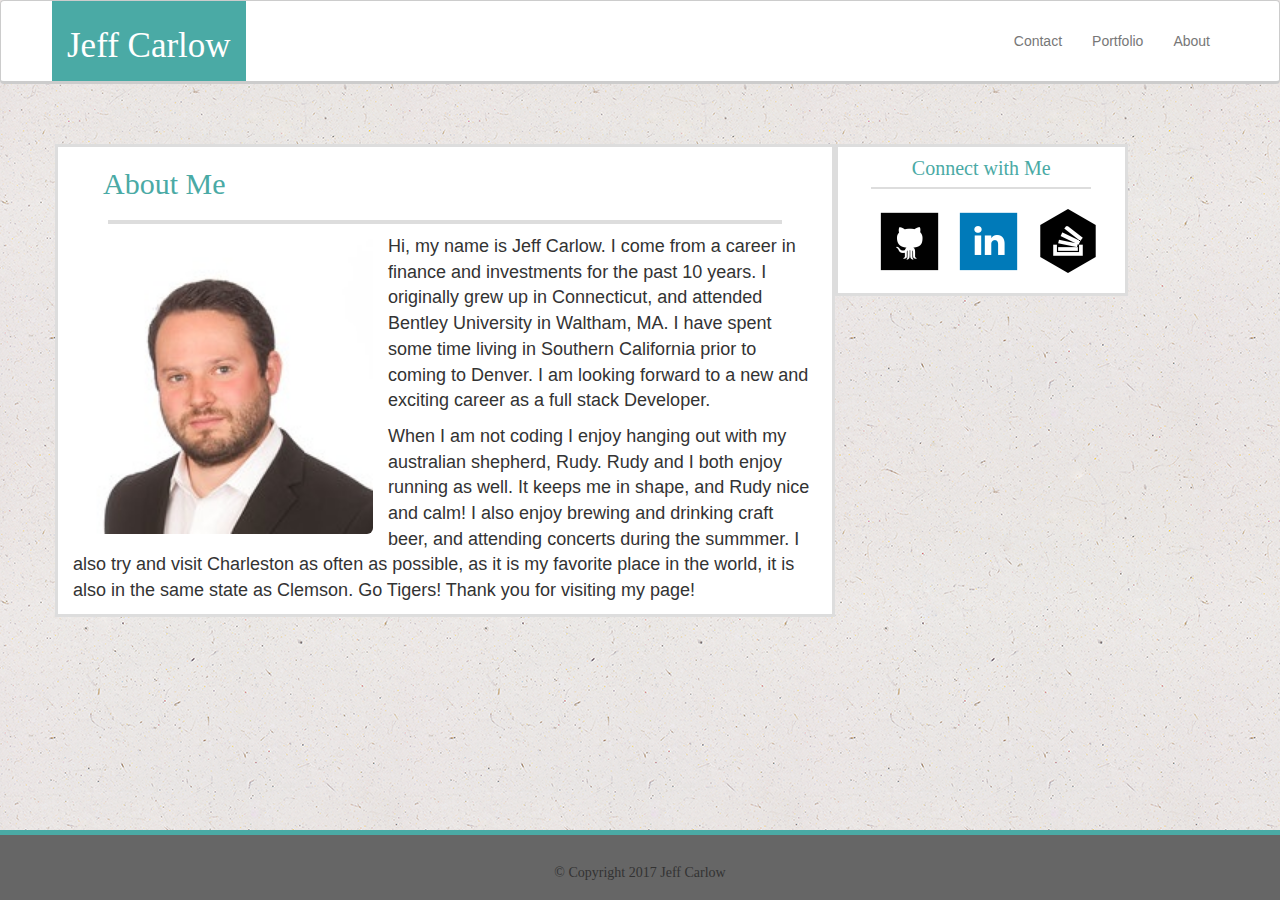
==== index.html @ 5d9e58c1 "initial bootstrap changes to index.html" ====
<!DOCTYPE HTML>
<html lang="en">
  <head>
    <title>Jeff Carlow's Portfolio</title>
    <meta charset="UTF-8">
    <meta name="viewport" content="width=device-width, initial-scale=1">
    <link rel="stylesheet" href="https://maxcdn.bootstrapcdn.com/bootstrap/3.3.7/css/bootstrap.min.css"
      integrity="sha384-BVYiiSIFeK1dGmJRAkycuHAHRg32OmUcww7on3RYdg4Va+PmSTsz/K68vbdEjh4u" crossorigin="anonymous">
    <link rel="stylesheet" type="text/css" href="style.css">
    </head>
      <body>
      <nav class="navbar navbar-default">
      <div class="container">
    <div Id="header" class="navbar-header">
      <h1 id="namestyle" class="navbar-brand"> Jeff Carlow</h1>
    </div>
    <ul id="ul"class="nav navbar-nav navbar-right">
      <li><a href="contact.html">Contact</a></li>
      <li><a href="portfolio.html">Portfolio</a></li>
      <li><a href="index.html">About</a></li>
      </ul>
    </div>
      </nav>
    <Div class="container">
    <Div class="row">
    <Div id="Bio" class="col-lg-8 col-md-8 col-xs-12 col-sm-12">
      <h2 class="aboutme">About Me</h2>
      <hr class="me">
      <img class="img-rounded" src="images/ProfilePhoto.jpg" alt="ProfilePicture" height="300">
     <p>Hi, my name is Jeff Carlow. I come from a career in finance and investments for
     the past 10 years. I originally grew up in Connecticut, and attended Bentley University
     in Waltham, MA. I have spent some time living in Southern California prior to coming to Denver.
     I am looking forward to a new and exciting career as a full stack Developer.
    </p>
     <p> When I am not coding I enjoy hanging out with my australian shepherd, Rudy. Rudy and I both enjoy running as well.
     It keeps me in shape, and Rudy nice and calm! I also enjoy brewing and drinking craft beer, and attending concerts during the summmer.
     I also try and visit Charleston as often as possible, as it is my favorite place in the world, it is also in the same
     state as Clemson. Go Tigers! Thank you for visiting my page!
    </p>
  </Div>
  <Div id="connect" class="col-lg-3 col-m-3 col-xs-12 col-sm-12">
    <h4 class="ConnectHeader">Connect with Me</h4>
     <hr class="connectborder">
 <Section id="githubsection">
     <a class="githublink"  href="https://github.com/carlow314"Target="_blank">
   <img class="github" src="images/Github.png" alt="GithubProfile">
   </a>
 </Section>
 <Section id="linkedinsection">
   <a class="linkedinlink" href="https://www.linkedin.com/in/jeffcarlow"Target="_blank">
   <img class="LinkedIn" src="images/Linkedin.png"  alt="LinkedinProfile">
   </a>
 </Section>
 <Section id="stackoverflowsection">
   <a class="stackoverflowlink" href="http://stackoverflow.com/users/7851488/jeff-carlow?tab=profile"Target="_blank">
   <img class="StackOverflow" src="images/StackOverflow.png" alt="StackOverflowProfile">
   </a>
 </Section>
 </Section>
</Div>
</Div>
</Div>
  <Div Id="wrapper" class="container">
  <Div id="footer" class="navbar-default navbar-fixed-bottom">
  <Div class="container">
  <h5>&#169; Copyright 2017 Jeff Carlow</h5>
  </Div>
</div>
  </body>
  </html>
</div>
</body>
</html>
---- style.css ----
html{
position:relative;
min-height: 100%;
}

body {
  background-image: url("images/background.png");
  margin-bottom: 90px;
}

.navbar-default{
  background-color: #ffffff;
  border-bottom: solid;
  border-color: #cccccc;
  width: 100%;
 }

#header{
background-color: #4aaaa5;
padding-left: 15px;
margin-left: -18px;
}

#namestyle{
  color:white;
  font-family: Georgia, Times, "Times New Roman", serif;
  font-size: 35px;
}

#ul{
  padding-top: 15px;
}

#wrapper{
margin: 0 auto -90px;
padding: 0 0 90px;}


.aboutme{text-align: left;
color:#4aaaa5;
margin-left: 30px;
font-family:"Georgia", Times, "Times New Roman", serif;
}

.ConnectHeader{
color:#4aaaa5;
text-align: center;
font-family: "Georgia", Times, "Times New Roman", serif;
font-size: 20px;
}

#connect {
margin-top:40px;
border:solid;
border-color: #dddddd;
background-color: #ffffff;
margin-right:auto;
height: auto;
}

#githubsection, #linkedinsection, #stackoverflowsection {
float: left;
}

.github{
display: inline-block;
vertical-align: middle;
margin:0px 15px 20px 25px;
}

.github:hover{
background-color: gray;
}
.LinkedIn{
display: inline-block;
vertical-align: middle;
margin-right: 15px;

}

.LinkedIn:hover {
background-color: black;
}


.StackOverflow{
display: inline-block;
vertical-align: middle;
}

.StackOverflow:hover {
background-color: gray;
}


#Bio{
float: left;
border: solid;
margin-top: 40px;
background-color: #ffffff;
border-color: #dddddd;
margin-left: auto;
margin-bottom: 40px;
}

.img-rounded{
float: left;
margin-right: 15px;
}

.me{
width: 90%;
border:solid;
color:#dddddd;
border-width: 2px;
margin-bottom: 10px;
}

.connectborder{
width: 85%;
border:solid;
color:#dddddd;
border-width: 1.5px;
margin-top: -2px;
margin-bottom: 20px;
}

p{
font-family: "Arial", "Helvetica Neue", Helvetica, sans-serif;
font-size: 18px;
}


#footer{
text-align: center;
font-family: "Georgia", Times, "Times New Roman", serif;
background-color: #666666;
border-top: solid;
border-bottom: none;
border-color: #4aaaa5;
border-width: 5px;
bottom: 0;
padding-top: 20px;
margin-top: 40px;
width: 100%;
height: 70px;
}

.nameinput{
width:95%;
margin-left: 12px;
}

#formsection{
border:solid;
margin-top: 40px;
margin-bottom: 40px;
background-color: #ffffff;
border-color: #dddddd;
clear: both;
}

.formheader{
color: #4aaaa5;
margin-left: 28px;
font-family: "Georgia", Times, "Times New Roman", serif;
}

.contactbreak{
width:92%;
border:solid;
border-color: #dddddd;
margin-bottom:15px;
border-width: 2px;
}

.Namelabel{
margin-left: 28px;
font-family: "Georgia", Times, "Times New Roman", serif;
}

.nameinput{
height: 25px;
margin-left: 30px;
width: 582px;
font-family: "Arial", "Helvetica Neue", Helvetica, sans-serif;
margin-bottom: 8px;
}

.emaillabel{
margin-left: 28px;
font-family: "Georgia", Times, "Times New Roman", serif;
}

.emailinput{
height: 25px;
margin-left: 30px;
width: 582px;
margin-bottom: 8px;
font-family: "Arial", "Helvetica Neue", Helvetica, sans-serif;
}

.msglabel{
margin-left: 28px;
font-family: "Georgia", Times, "Times New Roman", serif;
}

.Message{
height: 174px;
margin-left: 30px;
width: 582px;
margin-bottom: 8px;
font-family: "Arial", "Helvetica Neue", Helvetica, sans-serif;
}

.submit{
height: 30px;
width: 100px;
margin-left: 30px;
margin-bottom: 15px;
background-color: #4aaaa5;
color: white;
}

.submit:hover{
background-color: #777777;
color: #4aaaa5;
font-weight: bold;
font-size: 15px;
}


#PortfolioBox {
margin-top: 40px;
margin-bottom: 40px;
width: 645.2px;
height:840px;
float: left;
border: solid;
background-color: #ffffff;
border-color: #dddddd;
position: relative;

}

.Portfolio {
color: #4aaaa5;
margin-left: 30px;
font-family:"Georgia",Times, "Times New Roman", serif;
}

.Portfoliobreak {
  width: 90%;
  border:solid;
  color:#dddddd;
  border-width: 2px;
  margin-bottom: 10px;
}

.Hangman {
position: absolute;
top: 120px;
width: 275px;
left:20px;
height:200px;
}

.Hangman:hover{
opacity: .4;
}


.RPG {
position: absolute;
top: 120px;
right:20px;
width: 275px;
height: 200px;
}

.RPG:hover {
opacity: .4;
}

.Rutgers {
position: absolute;
top:360px;
left:20px;
width: 275px;
height:200px;
}

.Rutgers:hover{
opacity: .4
}

.Trivia {
position: absolute;
top:360px;
right:20px;
width: 275px;
height: 200px;
}

.Trivia:hover {
opacity: .4;
}

.Rock {
position: absolute;
top:600px;
left:20px;
width:275px;
height:200px;
}

.Rock:hover{
opacity: .4;
}

.HangmanDescription{
position: absolute;
top:255px;
left: 20px;
width: 275px;
line-height: 15px;
background-color: #4aaaa5;
color: white;
text-align: center;
z-index: 2;
font-family: "Georgia", Times, "Times New Roman", serif;
}

.RPGDescription{
position: absolute;
top:255px;
right: 20px;
width: 275px;
line-height: 15px;
background-color: #4aaaa5;
color: white;
text-align: center;
z-index: 2;
font-family: "Georgia", Times, "Times New Roman", serif;
}

.RutgersDescription{
position: absolute;
top:495px;
left: 20px;
width: 275px;
line-height: 15px;
background-color: #4aaaa5;
color: white;
text-align: center;
z-index: 2;
font-family: "Georgia", Times, "Times New Roman", serif;
}

.TriviaDescription{
position: absolute;
top:495px;
right: 20px;
width: 275px;
line-height: 15px;
background-color: #4aaaa5;
color: white;
text-align: center;
z-index: 2;
font-family: "Georgia", Times, "Times New Roman", serif;
}

.RockDescription{
position: absolute;
top:735px;
left: 20px;
width: 275px;
line-height: 15px;
background-color: #4aaaa5;
color: white;
text-align: center;
z-index: 2;
font-family: "Georgia", Times, "Times New Roman", serif;
}
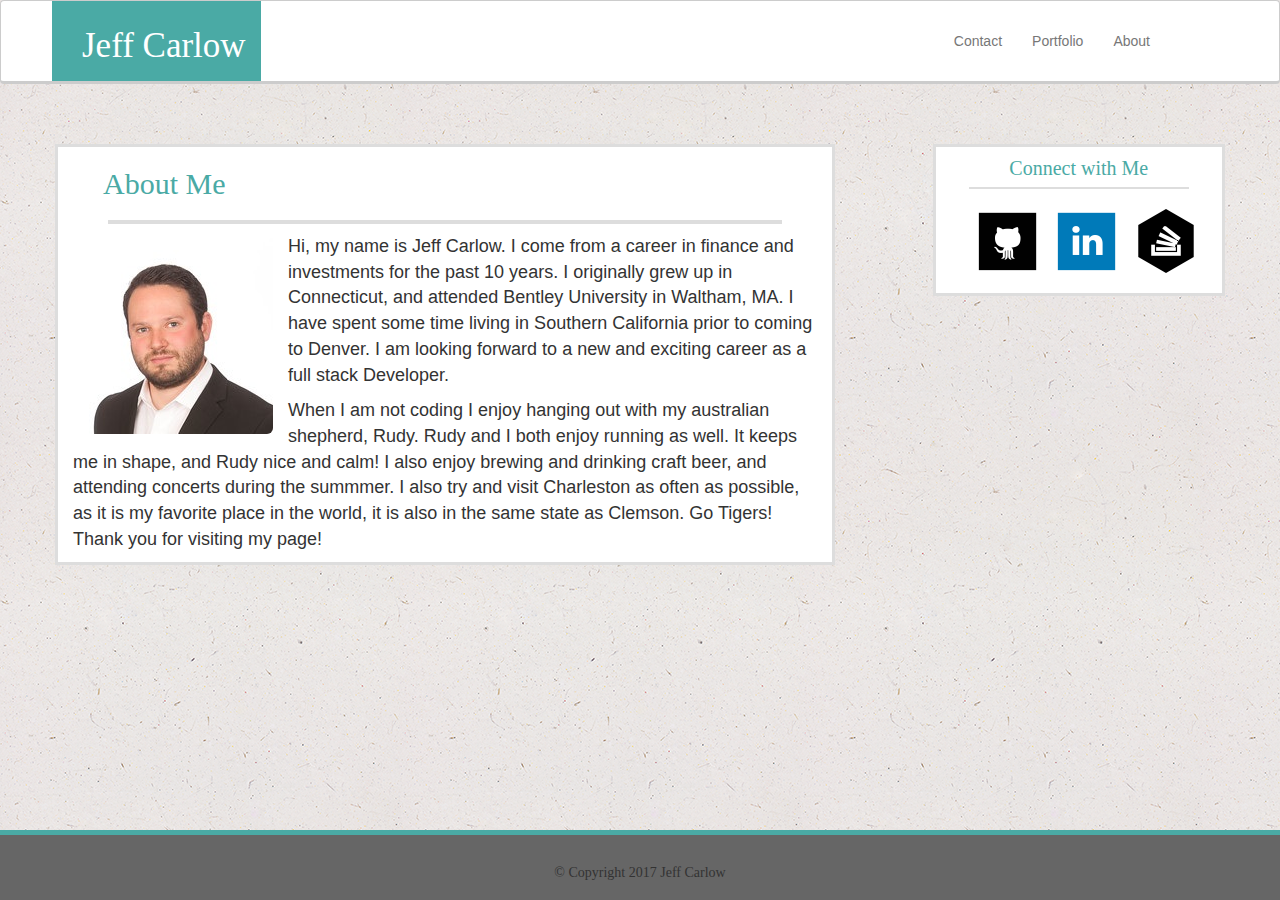
==== commit 80518eba: "changes to bootstrap in contact.html" ====
--- a/index.html
+++ b/index.html
@@ -10,6 +10,7 @@
     </head>
       <body>
       <nav class="navbar navbar-default">
+    <Div id="wrapper">
       <div class="container">
     <div Id="header" class="navbar-header">
       <h1 id="namestyle" class="navbar-brand"> Jeff Carlow</h1>
@@ -26,7 +27,7 @@
     <Div id="Bio" class="col-lg-8 col-md-8 col-xs-12 col-sm-12">
       <h2 class="aboutme">About Me</h2>
       <hr class="me">
-      <img class="img-rounded" src="images/ProfilePhoto.jpg" alt="ProfilePicture" height="300">
+      <img class="img-rounded" src="images/ProfilePhoto.jpg" alt="ProfilePicture">
      <p>Hi, my name is Jeff Carlow. I come from a career in finance and investments for
      the past 10 years. I originally grew up in Connecticut, and attended Bentley University
      in Waltham, MA. I have spent some time living in Southern California prior to coming to Denver.
@@ -38,7 +39,7 @@
      state as Clemson. Go Tigers! Thank you for visiting my page!
     </p>
   </Div>
-  <Div id="connect" class="col-lg-3 col-m-3 col-xs-12 col-sm-12">
+  <Div id="connect" class="col-lg-3 col-m-3 col-xs-12 col-sm-12 pull-right">
     <h4 class="ConnectHeader">Connect with Me</h4>
      <hr class="connectborder">
  <Section id="githubsection">
@@ -60,7 +61,7 @@
 </Div>
 </Div>
 </Div>
-  <Div Id="wrapper" class="container">
+</Div>
   <Div id="footer" class="navbar-default navbar-fixed-bottom">
   <Div class="container">
   <h5>&#169; Copyright 2017 Jeff Carlow</h5>
--- a/style.css
+++ b/style.css
@@ -29,11 +29,8 @@
 
 #ul{
   padding-top: 15px;
-}
-
-#wrapper{
-margin: 0 auto -90px;
-padding: 0 0 90px;}
+  padding-right: 60px;
+}
 
 
 .aboutme{text-align: left;
@@ -141,7 +138,6 @@
 border-width: 5px;
 bottom: 0;
 padding-top: 20px;
-margin-top: 40px;
 width: 100%;
 height: 70px;
 }
@@ -151,7 +147,7 @@
 margin-left: 12px;
 }
 
-#formsection{
+#Formbox{
 border:solid;
 margin-top: 40px;
 margin-bottom: 40px;
@@ -160,87 +156,30 @@
 clear: both;
 }
 
+
 .formheader{
 color: #4aaaa5;
-margin-left: 28px;
 font-family: "Georgia", Times, "Times New Roman", serif;
 }
 
 .contactbreak{
-width:92%;
-border:solid;
-border-color: #dddddd;
-margin-bottom:15px;
+width:100%;
+border:solid;
+border-color: #dddddd;
+margin-bottom:35px;
 border-width: 2px;
 }
 
-.Namelabel{
-margin-left: 28px;
-font-family: "Georgia", Times, "Times New Roman", serif;
-}
-
-.nameinput{
-height: 25px;
-margin-left: 30px;
-width: 582px;
-font-family: "Arial", "Helvetica Neue", Helvetica, sans-serif;
-margin-bottom: 8px;
-}
-
-.emaillabel{
-margin-left: 28px;
-font-family: "Georgia", Times, "Times New Roman", serif;
-}
-
-.emailinput{
-height: 25px;
-margin-left: 30px;
-width: 582px;
-margin-bottom: 8px;
-font-family: "Arial", "Helvetica Neue", Helvetica, sans-serif;
-}
-
-.msglabel{
-margin-left: 28px;
-font-family: "Georgia", Times, "Times New Roman", serif;
-}
-
-.Message{
-height: 174px;
-margin-left: 30px;
-width: 582px;
-margin-bottom: 8px;
-font-family: "Arial", "Helvetica Neue", Helvetica, sans-serif;
-}
-
-.submit{
-height: 30px;
-width: 100px;
-margin-left: 30px;
-margin-bottom: 15px;
-background-color: #4aaaa5;
-color: white;
-}
-
-.submit:hover{
-background-color: #777777;
-color: #4aaaa5;
-font-weight: bold;
-font-size: 15px;
-}
-
+#inputMessage{
+height: 200px;
+}
 
 #PortfolioBox {
 margin-top: 40px;
 margin-bottom: 40px;
-width: 645.2px;
-height:840px;
-float: left;
 border: solid;
 background-color: #ffffff;
 border-color: #dddddd;
-position: relative;
-
 }
 
 .Portfolio {
@@ -257,128 +196,23 @@
   margin-bottom: 10px;
 }
 
-.Hangman {
-position: absolute;
-top: 120px;
-width: 275px;
-left:20px;
-height:200px;
-}
-
-.Hangman:hover{
-opacity: .4;
-}
-
-
-.RPG {
-position: absolute;
-top: 120px;
-right:20px;
-width: 275px;
-height: 200px;
-}
-
-.RPG:hover {
-opacity: .4;
-}
-
-.Rutgers {
-position: absolute;
-top:360px;
-left:20px;
-width: 275px;
-height:200px;
-}
-
-.Rutgers:hover{
-opacity: .4
-}
-
-.Trivia {
-position: absolute;
-top:360px;
-right:20px;
-width: 275px;
-height: 200px;
-}
-
-.Trivia:hover {
-opacity: .4;
-}
-
-.Rock {
-position: absolute;
-top:600px;
-left:20px;
-width:275px;
-height:200px;
-}
-
-.Rock:hover{
-opacity: .4;
-}
-
-.HangmanDescription{
-position: absolute;
-top:255px;
-left: 20px;
-width: 275px;
-line-height: 15px;
-background-color: #4aaaa5;
-color: white;
-text-align: center;
-z-index: 2;
-font-family: "Georgia", Times, "Times New Roman", serif;
-}
-
-.RPGDescription{
-position: absolute;
-top:255px;
-right: 20px;
-width: 275px;
-line-height: 15px;
-background-color: #4aaaa5;
-color: white;
-text-align: center;
-z-index: 2;
-font-family: "Georgia", Times, "Times New Roman", serif;
-}
-
-.RutgersDescription{
-position: absolute;
-top:495px;
-left: 20px;
-width: 275px;
-line-height: 15px;
-background-color: #4aaaa5;
-color: white;
-text-align: center;
-z-index: 2;
-font-family: "Georgia", Times, "Times New Roman", serif;
-}
-
-.TriviaDescription{
-position: absolute;
-top:495px;
-right: 20px;
-width: 275px;
-line-height: 15px;
-background-color: #4aaaa5;
-color: white;
-text-align: center;
-z-index: 2;
-font-family: "Georgia", Times, "Times New Roman", serif;
-}
-
-.RockDescription{
-position: absolute;
-top:735px;
-left: 20px;
-width: 275px;
-line-height: 15px;
-background-color: #4aaaa5;
-color: white;
-text-align: center;
-z-index: 2;
-font-family: "Georgia", Times, "Times New Roman", serif;
-}
+
+@media screen and (max-width: 767px){
+.img-rounded{width: 100%;}
+#namestyle{float: none;
+text-align: center;}
+.navbar-nav{display: inline-flex;
+width: 100%;
+margin: 0 auto;
+font-size: 20px;}
+#ul{padding-top: 0px;
+  padding-bottom: 10px;
+  justify-content: center;
+}
+#Bio{margin-bottom: 0px;}
+
+#connect{
+margin-bottom: 0px;
+}
+
+}
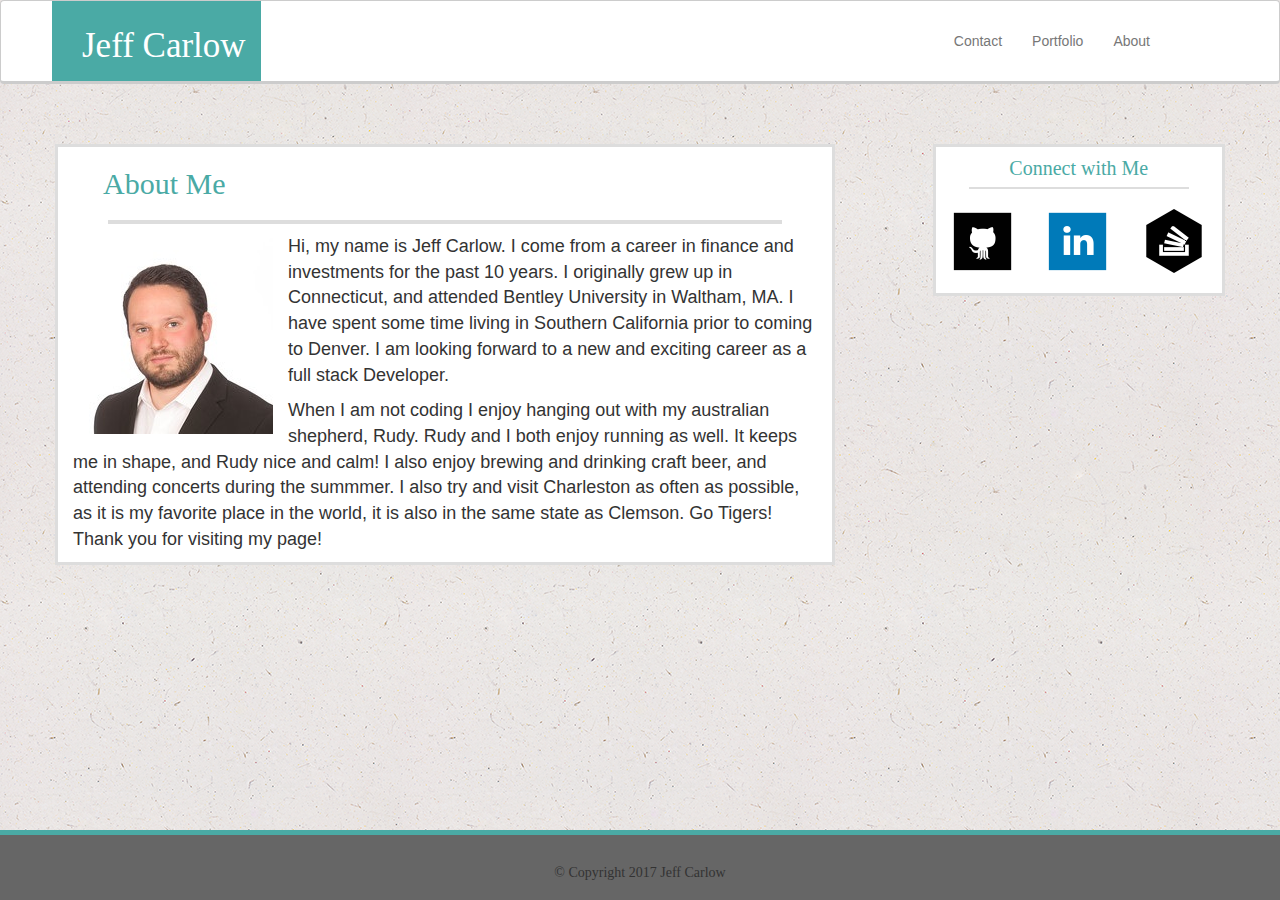
==== commit 874941b6: "bootstrap changes to contact.html and portfolio.html" ====
--- a/index.html
+++ b/index.html
@@ -27,7 +27,7 @@
     <Div id="Bio" class="col-lg-8 col-md-8 col-xs-12 col-sm-12">
       <h2 class="aboutme">About Me</h2>
       <hr class="me">
-      <img class="img-rounded" src="images/ProfilePhoto.jpg" alt="ProfilePicture">
+      <img class="img-responsive" src="images/ProfilePhoto.jpg" alt="ProfilePicture">
      <p>Hi, my name is Jeff Carlow. I come from a career in finance and investments for
      the past 10 years. I originally grew up in Connecticut, and attended Bentley University
      in Waltham, MA. I have spent some time living in Southern California prior to coming to Denver.
@@ -39,25 +39,28 @@
      state as Clemson. Go Tigers! Thank you for visiting my page!
     </p>
   </Div>
-  <Div id="connect" class="col-lg-3 col-m-3 col-xs-12 col-sm-12 pull-right">
+  <Div id="connect" class="col-lg-3 col-md-3 col-xs-12 col-sm-12 pull-right">
     <h4 class="ConnectHeader">Connect with Me</h4>
      <hr class="connectborder">
- <Section id="githubsection">
+  <Div class="row">
+  <Div class=" text-lg-center text-md">
+ <Div id="githubsection" class="col-lg-4 col-md-4">
      <a class="githublink"  href="https://github.com/carlow314"Target="_blank">
-   <img class="github" src="images/Github.png" alt="GithubProfile">
+   <img class="img-responsive github" src="images/Github.png" alt="GithubProfile">
    </a>
- </Section>
- <Section id="linkedinsection">
+ </Div>
+ <Div id="linkedinsection" class="col-lg-4 col-md-4">
    <a class="linkedinlink" href="https://www.linkedin.com/in/jeffcarlow"Target="_blank">
-   <img class="LinkedIn" src="images/Linkedin.png"  alt="LinkedinProfile">
+   <img class="img-responsive LinkedIn" src="images/Linkedin.png"  alt="LinkedinProfile">
    </a>
- </Section>
- <Section id="stackoverflowsection">
+ </Div>
+ <Div class="col-lg-4 col-md-4">
    <a class="stackoverflowlink" href="http://stackoverflow.com/users/7851488/jeff-carlow?tab=profile"Target="_blank">
-   <img class="StackOverflow" src="images/StackOverflow.png" alt="StackOverflowProfile">
+   <img class="img-responsive StackOverflow" src="images/StackOverflow.png" alt="StackOverflowProfile">
    </a>
- </Section>
- </Section>
+ </Div>
+ </Div>
+ </Div>
 </Div>
 </Div>
 </Div>
--- a/style.css
+++ b/style.css
@@ -7,6 +7,8 @@
   background-image: url("images/background.png");
   margin-bottom: 90px;
 }
+
+
 
 .navbar-default{
   background-color: #ffffff;
@@ -51,39 +53,19 @@
 border:solid;
 border-color: #dddddd;
 background-color: #ffffff;
-margin-right:auto;
 height: auto;
+padding-bottom: 20px;
 }
 
-#githubsection, #linkedinsection, #stackoverflowsection {
-float: left;
-}
-
-.github{
-display: inline-block;
-vertical-align: middle;
-margin:0px 15px 20px 25px;
-}
 
 .github:hover{
 background-color: gray;
-}
-.LinkedIn{
-display: inline-block;
-vertical-align: middle;
-margin-right: 15px;
-
 }
 
 .LinkedIn:hover {
 background-color: black;
 }
 
-
-.StackOverflow{
-display: inline-block;
-vertical-align: middle;
-}
 
 .StackOverflow:hover {
 background-color: gray;
@@ -100,7 +82,7 @@
 margin-bottom: 40px;
 }
 
-.img-rounded{
+.img-responsive{
 float: left;
 margin-right: 15px;
 }
@@ -142,10 +124,6 @@
 height: 70px;
 }
 
-.nameinput{
-width:95%;
-margin-left: 12px;
-}
 
 #Formbox{
 border:solid;
@@ -170,9 +148,10 @@
 border-width: 2px;
 }
 
-#inputMessage{
-height: 200px;
+#submit{
+  background-color: #4aaaa5;
 }
+
 
 #PortfolioBox {
 margin-top: 40px;
@@ -199,6 +178,7 @@
 
 @media screen and (max-width: 767px){
 .img-rounded{width: 100%;}
+.ConnectHeader{text-align: left;}
 #namestyle{float: none;
 text-align: center;}
 .navbar-nav{display: inline-flex;
@@ -208,11 +188,12 @@
 #ul{padding-top: 0px;
   padding-bottom: 10px;
   justify-content: center;
+  padding-left: 55px;
 }
-#Bio{margin-bottom: 0px;}
-
 #connect{
-margin-bottom: 0px;
+  margin-top: 0px;
 }
 
+
+
 }
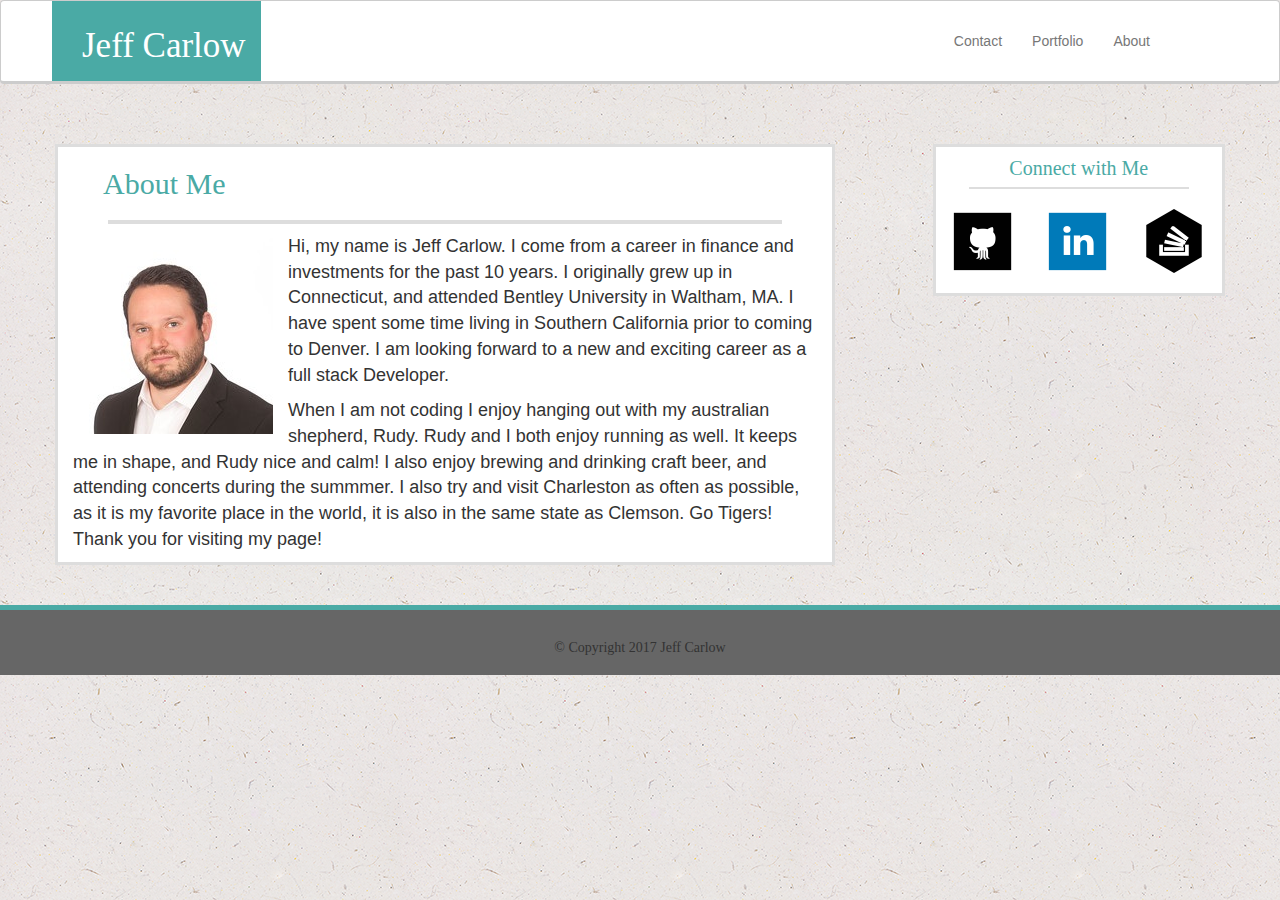
==== commit 7140450a: "changed footer from fixed to sticky" ====
--- a/index.html
+++ b/index.html
@@ -27,7 +27,7 @@
     <Div id="Bio" class="col-lg-8 col-md-8 col-xs-12 col-sm-12">
       <h2 class="aboutme">About Me</h2>
       <hr class="me">
-      <img class="img-responsive" src="images/ProfilePhoto.jpg" alt="ProfilePicture">
+      <img id="Profile" class="img-responsive" src="images/ProfilePhoto.jpg" alt="ProfilePicture">
      <p>Hi, my name is Jeff Carlow. I come from a career in finance and investments for
      the past 10 years. I originally grew up in Connecticut, and attended Bentley University
      in Waltham, MA. I have spent some time living in Southern California prior to coming to Denver.
@@ -43,7 +43,7 @@
     <h4 class="ConnectHeader">Connect with Me</h4>
      <hr class="connectborder">
   <Div class="row">
-  <Div class=" text-lg-center text-md">
+  <Div class=" Connectlinks text-lg-center text-md">
  <Div id="githubsection" class="col-lg-4 col-md-4">
      <a class="githublink"  href="https://github.com/carlow314"Target="_blank">
    <img class="img-responsive github" src="images/Github.png" alt="GithubProfile">
@@ -65,7 +65,7 @@
 </Div>
 </Div>
 </Div>
-  <Div id="footer" class="navbar-default navbar-fixed-bottom">
+  <Div class="footer">
   <Div class="container">
   <h5>&#169; Copyright 2017 Jeff Carlow</h5>
   </Div>
--- a/style.css
+++ b/style.css
@@ -5,10 +5,7 @@
 
 body {
   background-image: url("images/background.png");
-  margin-bottom: 90px;
-}
-
-
+}
 
 .navbar-default{
   background-color: #ffffff;
@@ -21,6 +18,8 @@
 background-color: #4aaaa5;
 padding-left: 15px;
 margin-left: -18px;
+animation-duration: 2s;
+ animation-name: bounceIn;
 }
 
 #namestyle{
@@ -82,7 +81,7 @@
 margin-bottom: 40px;
 }
 
-.img-responsive{
+#Profile{
 float: left;
 margin-right: 15px;
 }
@@ -110,7 +109,7 @@
 }
 
 
-#footer{
+.footer{
 text-align: center;
 font-family: "Georgia", Times, "Times New Roman", serif;
 background-color: #666666;
@@ -148,6 +147,7 @@
 border-width: 2px;
 }
 
+
 #submit{
   background-color: #4aaaa5;
 }
@@ -172,11 +172,59 @@
   border:solid;
   color:#dddddd;
   border-width: 2px;
-  margin-bottom: 10px;
-}
-
-
-@media screen and (max-width: 767px){
+  margin-bottom: 10px;}
+
+  .carousel-caption{
+position: relative;
+float: left;
+width: 100%;
+left:0px;
+margin-top: -70px;
+margin-bottom: 20px;
+padding: 10px;
+background-color: #4aaaa5;
+color: white;
+text-align: center;
+z-index: 2;
+font-family: "Georgia", Times, "Times New Roman", serif;
+}
+
+#rockdescription{
+position: relative;
+float: left;
+width: 100%;
+left:0px;
+margin-top: -90px;
+margin-bottom: 40px;
+padding: 10px;
+background-color: #4aaaa5;
+color: white;
+text-align: center;
+z-index: 2;
+font-family: "Georgia", Times, "Times New Roman", serif;
+}
+
+#image:hover{
+opacity: .4
+}
+
+@keyframes bounceIn {
+  0% {
+    transform: scale(0.1);
+    opacity: 0;
+  }
+  60% {
+    transform: scale(1.2);
+    opacity: 1;
+  }
+  100% {
+    transform: scale(1);
+  }
+}
+
+
+
+@media screen and (max-width: 768px){
 .img-rounded{width: 100%;}
 .ConnectHeader{text-align: left;}
 #namestyle{float: none;
@@ -188,12 +236,27 @@
 #ul{padding-top: 0px;
   padding-bottom: 10px;
   justify-content: center;
-  padding-left: 55px;
-}
+  padding-left: 55px;}
+
+.Connectlinks{
+  display: inline-flex;
+  }
+
 #connect{
   margin-top: 0px;
 }
 
-
-
-}
+#image{
+width: 100%;
+}
+
+}
+
+@media screen and (max-width: 1005px){
+.Connectlinks{
+display: inline-flex;
+}
+#image{
+width: 100%;
+}
+}
